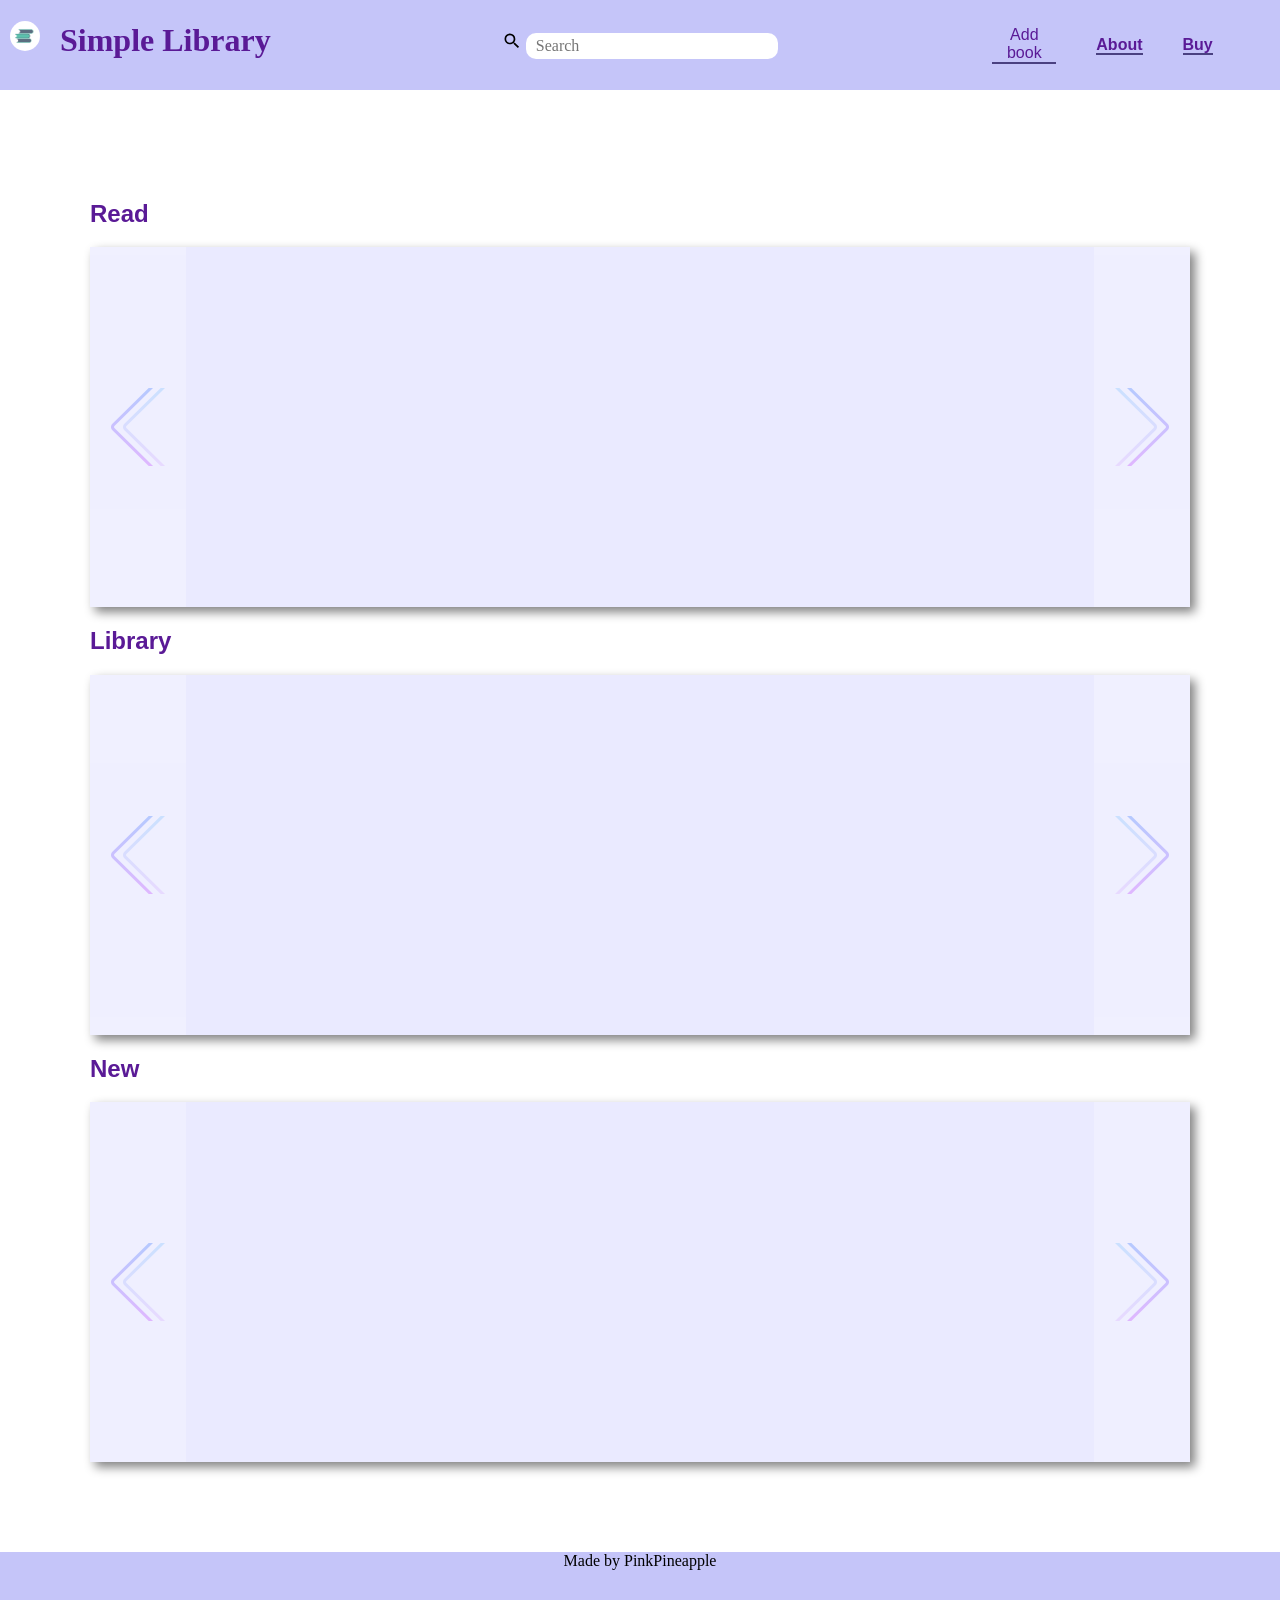
==== index.html @ 306278f3 "update form syntax" ====
<!DOCTYPE html>
<html lang="en">
<head>
    <meta charset="UTF-8">
    <meta name="viewport" content="width=device-width, initial-scale=1.0">
    <title>Simple Library</title>
    <link rel="icon" href="/images/5921.jpg" type="image/jpg">
    <link rel="stylesheet" href="normalize.css">
    <link rel="stylesheet" href="styles.css">
    <script src="index.js" defer ></script>
</head>
<body>
    <header>
        <h1><img src="images/5921.jpg" alt="book icon">Simple Library</h1>
        <ul>
            
            <l1><img src="images/magnify.svg" alt="magnify glass icon">
                <input type="text" placeholder="Search"></l1>
            <l1>
                <ul>
                    <li><button id="add-new">Add book</button></li>
                    <li><a href="about.html">About</a></li>
                    <li><a href="https://www.amazon.com/amz-books/store?ccs_id=9d8dca00-d3f7-4059-bfe8-6caa49b2adc9">Buy</a></li>
                </ul>
            </l1>
        </ul>
    </header>
        <dialog>
                <div>
                    <legend>Book form</legend>   
                    <div>
                        <label for="book_title" required aria-label="*">Book Title:</label>
                        <input type="text" name="book_title" id="book_title" placeholder="The Guardian" required>
                    </div>

                    <div>
                        <label for="author" required aria-label="*">Author:</label>
                        <input type="text" name="author" id="author" placeholder="New times Newpaper" required>
                    </div>

                    <div>
                        <label for="pages" required aria-label="*">Pages:</label>
                        <input type="number" name="pages" id="pages" placeholder="0" required>
                    </div>

                    <div>
                         <label for="file" required aria-label="*">File:</label>
                         <input id="file" name="file" type="file" accept=".jpg, .jpeg, .png, .pdf" />
                    </div>
                    <button id="submit" >Submit</button>
                </div>      
        </dialog>
    <main>
       
<div id="banner"></div>
        <div id="history">
            <h2>Read</h2>
            <div id="current-box">
                <div class="arrow left"><img src="images/icons8-double-left-96.png" alt="arrow-left icon"></div>
                <div id="current-gallary"></div>
                <div class="arrow right"><img src="images/icons8-double-right-96.png" alt="arrow-rignt icon"></div>
            </div>
        </div>
        <div id="library">
            <h2>Library</h2>
            <div id="library-box">
                <div class="arrow left"><img src="images/icons8-double-left-96.png" alt="arrow-left icon"></div>
                <div id="library-gallary"></div>
                <div class="arrow right"><img src="images/icons8-double-right-96.png" alt="arrow-rignt icon"></div>
           
            </div>
        </div>
        <div id="new-to-library">
            <h2>New</h2>
        <div id="new-box">
            <div class="arrow left"><img src="images/icons8-double-left-96.png" alt="arrow-left icon"></div>
             <div id="new-gallary"></div>
            <div class="arrow right"><img src="images/icons8-double-right-96.png" alt="arrow-rignt icon"></div>
           
        </div>
        </div>
    </main>
    <footer>Made by PinkPineapple</footer>

</body>
</html>
---- styles.css ----
main{
    padding: 10vh;
}
header{
    height: 10vh;
    width: 100vw;
    display: flex;
    background-color: rgb(197, 197, 249);
    color:rgb(90, 26, 150);
    font-weight: 900;
}
header h1{
    width: 35%;
}
header ul{
    width: 75%;
    display: flex;
    align-items: center;
    justify-content: space-around;
    list-style: none;
   
}
header ul input{
    width: 15rem;
    height: 1.5rem;
    background-color: rgb(255, 255, 255);
    border: 0;
    border-radius: 10px;
    color: whitesmoke;
    padding-left: 10px;
}
header ul li ul{
    background-color: brown;
}
img[src="images/magnify.svg"]{
    height: 20px;
    width: 20px;
    color: white;
}

img[src="images/5921.jpg"]{
    height: 30px;
    width: 30px;
    margin-right: 20px;
    margin-left: 10px;
    border-radius: 50%;
}

header ul a{
    text-decoration: none;
    color: black;
    margin-left: 5px;
}


footer{
    background-color: rgb(197, 197, 249);
    height: 10vh;
    text-align: center;
}

#library-box, #current-box, #new-box{
    display: flex;
    height: 40vh;
    background-color: rgb(234, 234, 255);
    justify-content: space-between;
    overflow: hidden;
    box-shadow: 5px 5px 10px gray;
}

.card{
    height:30vh;
    width: 20vh;
    background-image:linear-gradient(45deg, brown, gold, rgb(12, 48, 12));
}

.delBtn{
    height: 1rem;
    width: 2rem;
    background-color: red;
    color: white;
    border-radius: 4px;
    border:0;
}
.info{
    background-color: white;
    height: 15%;
    width: 100%;
}
.arrow{
    height: 40vh;
    background-color: white;
    opacity: 0.25;
    display:flex;
    justify-content:center;
    align-items: center;   
}

.arrow:hover{
    background-color: rgb(189, 143, 232);
   
}

button#add-new,a[href="about.html"],a[href="https://www.amazon.com/amz-books/store?ccs_id=9d8dca00-d3f7-4059-bfe8-6caa49b2adc9"]{
    font-style: none;
    border: 0;
    background-color: rgb(197, 197, 249);
    width: 4rem;
    border-bottom: 2px solid rgb(74, 65, 129);
    color: rgb(90, 26, 150);
    font-family: Impact, Haettenschweiler, 'Arial Narrow Bold', sans-serif;
    padding: 0;
    margin-left: 40px;
}

h2{
    color: rgb(90, 26, 150);
    font-family: Impact, Haettenschweiler, 'Arial Narrow Bold', sans-serif;
}
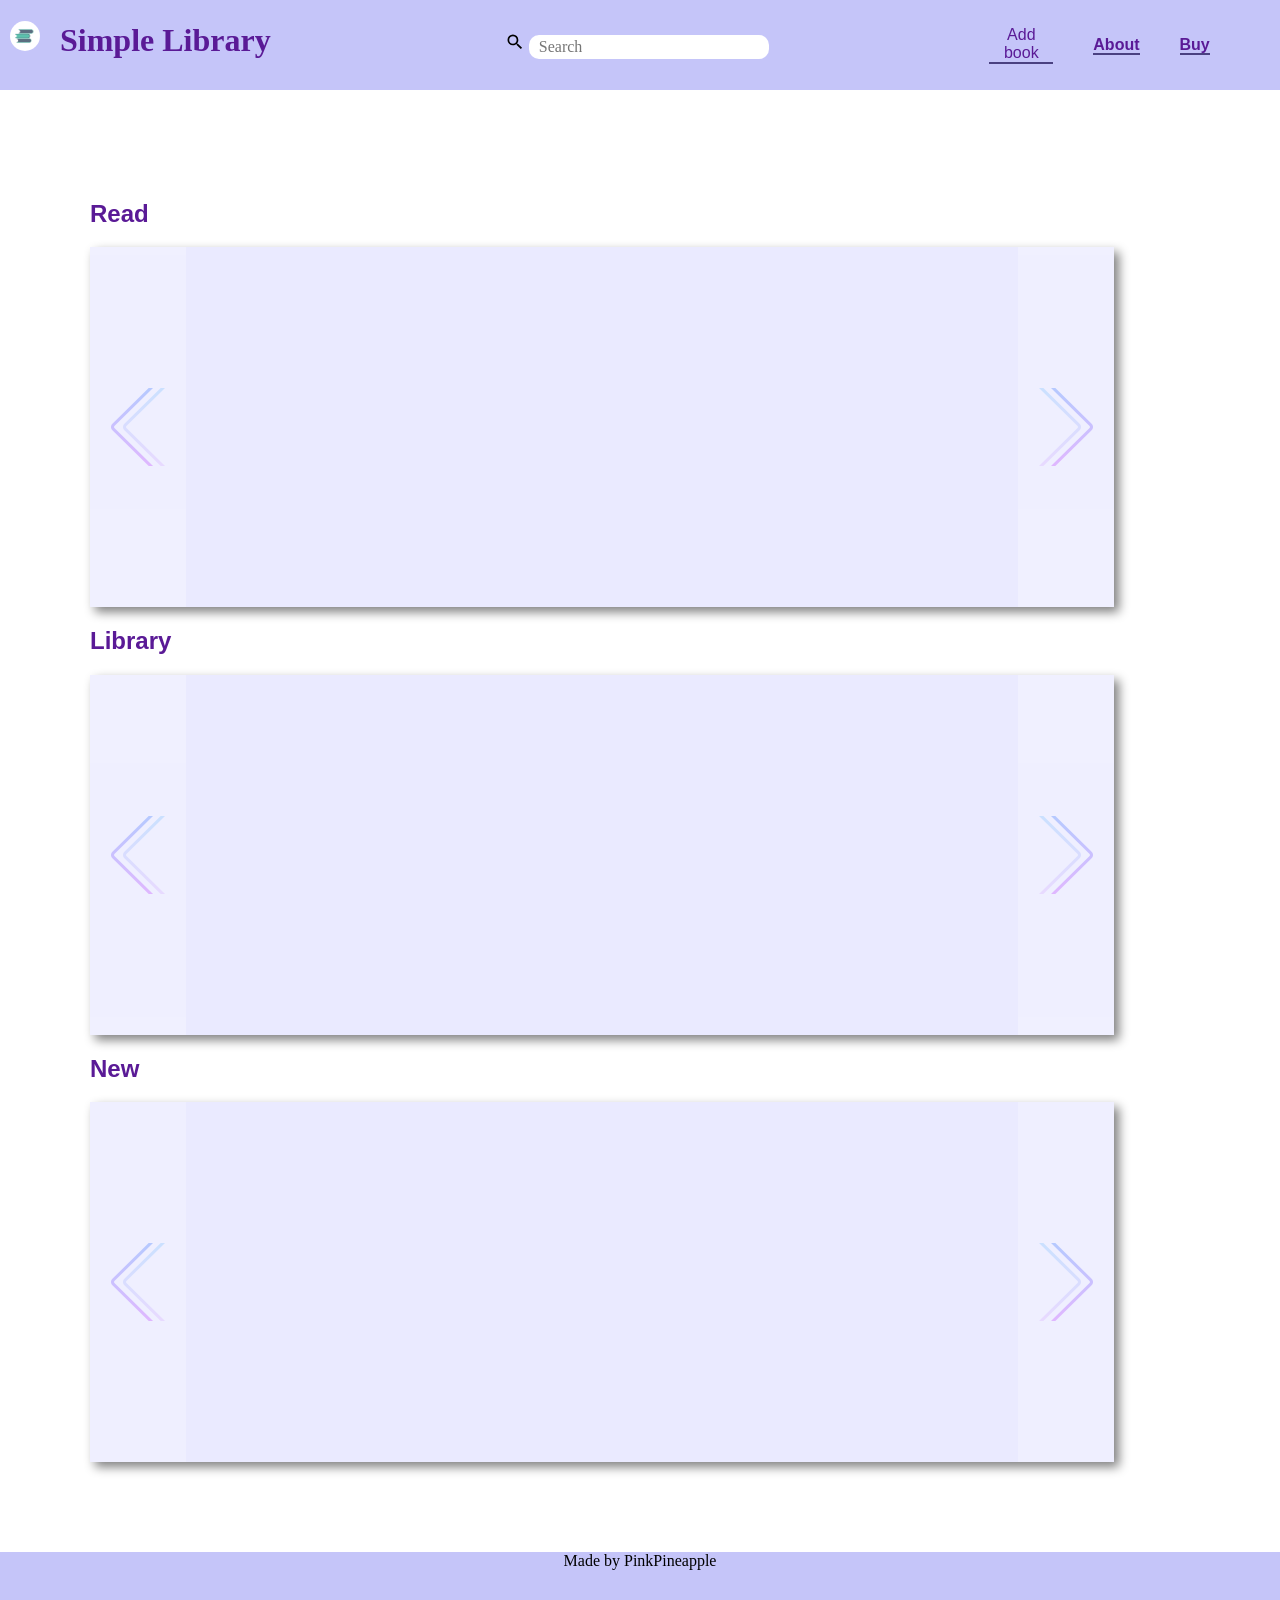
==== commit 8cf02eb6: "add if statement to readbtn event" ====
--- a/index.html
+++ b/index.html
@@ -15,7 +15,7 @@
         <ul>
             
             <l1><img src="images/magnify.svg" alt="magnify glass icon">
-                <input type="text" placeholder="Search"></l1>
+                <input id="search" type="search" placeholder="Search"></l1>
             <l1>
                 <ul>
                     <li><button id="add-new">Add book</button></li>
@@ -26,7 +26,7 @@
         </ul>
     </header>
         <dialog>
-                <div>
+                <fieldset>
                     <legend>Book form</legend>   
                     <div>
                         <label for="book_title" required aria-label="*">Book Title:</label>
@@ -48,7 +48,7 @@
                          <input id="file" name="file" type="file" accept=".jpg, .jpeg, .png, .pdf" />
                     </div>
                     <button id="submit" >Submit</button>
-                </div>      
+                </fieldset>      
         </dialog>
     <main>
        
--- a/styles.css
+++ b/styles.css
@@ -8,9 +8,11 @@
     background-color: rgb(197, 197, 249);
     color:rgb(90, 26, 150);
     font-weight: 900;
+    font-size: min(100%, 40px);
 }
 header h1{
     width: 35%;
+   
 }
 header ul{
     width: 75%;
@@ -62,30 +64,62 @@
 #library-box, #current-box, #new-box{
     display: flex;
     height: 40vh;
+    width: 80vw;
     background-color: rgb(234, 234, 255);
-    justify-content: space-between;
-    overflow: hidden;
+    /* justify-content: space-between; */
+    
     box-shadow: 5px 5px 10px gray;
 }
 
 .card{
-    height:30vh;
-    width: 20vh;
-    background-image:linear-gradient(45deg, brown, gold, rgb(12, 48, 12));
+    height:250px;
+    width: 180px;
+    background-image:linear-gradient(34deg, rgb(239, 232, 243), rgb(192, 141, 232), rgb(248, 250, 248), purple, whitesmoke);
+    margin: 1rem;
+    align-content: end; 
+    border-radius: 5px;
+    flex:none;
+}
+
+.card:hover{
+    border: 3px solid rgb(221, 176, 221);
+    box-shadow: 5px 5px 10px rgb(233, 212, 233);
 }
 
 .delBtn{
-    height: 1rem;
-    width: 2rem;
+    height: 2rem;
+    width: 5rem;
     background-color: red;
     color: white;
     border-radius: 4px;
     border:0;
+     position: relative;
+    left: 50px;
+    bottom: 20px;
+}
+.readBtn{
+    height: 2rem;
+    width: 5rem;
+    background-color: rgb(52, 248, 131);
+    color: white;
+    border-radius: 4px;
+    border:0;
+    position: relative;
+    right: 50px
 }
 .info{
     background-color: white;
-    height: 15%;
+    height: 90px;
     width: 100%;
+    display: flex;
+    flex-direction: column;
+    align-items: center;
+    justify-content: space-between;
+   
+}
+.info>p{
+    height: auto;
+    text-align: center;
 }
 .arrow{
     height: 40vh;
@@ -94,6 +128,7 @@
     display:flex;
     justify-content:center;
     align-items: center;   
+    
 }
 
 .arrow:hover{
@@ -117,3 +152,12 @@
     color: rgb(90, 26, 150);
     font-family: Impact, Haettenschweiler, 'Arial Narrow Bold', sans-serif;
 }
+
+#current-gallary, #library-gallary, #new-gallary{
+    display: flex;
+    align-items: center;
+    width: 500rem;
+    height: auto;
+    overflow-x: scroll;
+   
+}
